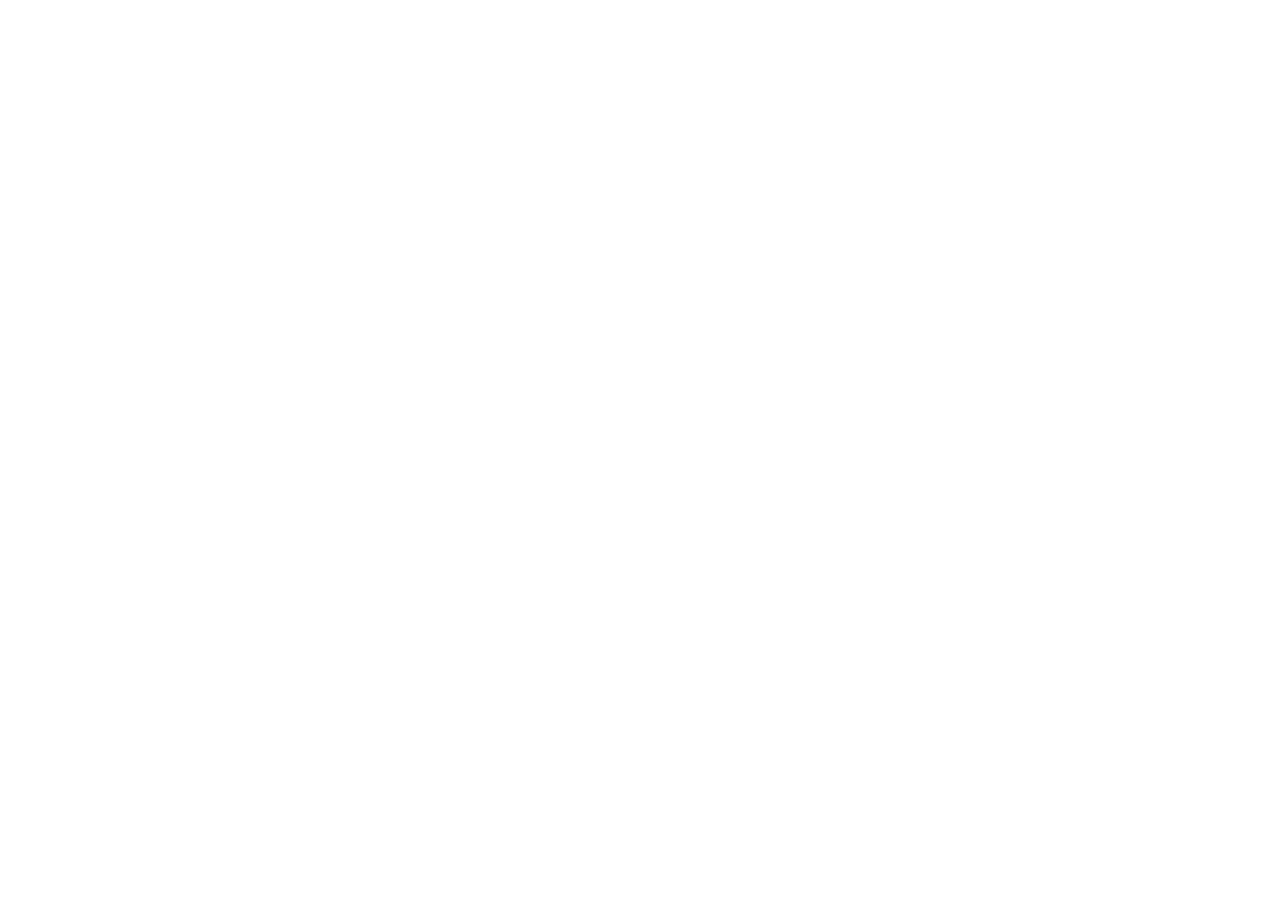
==== js-snack-1/index.html @ 1b691c2e "first commit" ====
<!DOCTYPE html>
<html lang="en">
<head>
    <meta charset="UTF-8">
    <meta name="viewport" content="width=device-width, initial-scale=1.0">
    <title>Document</title>
</head>
<body>
    
</body>
</html>
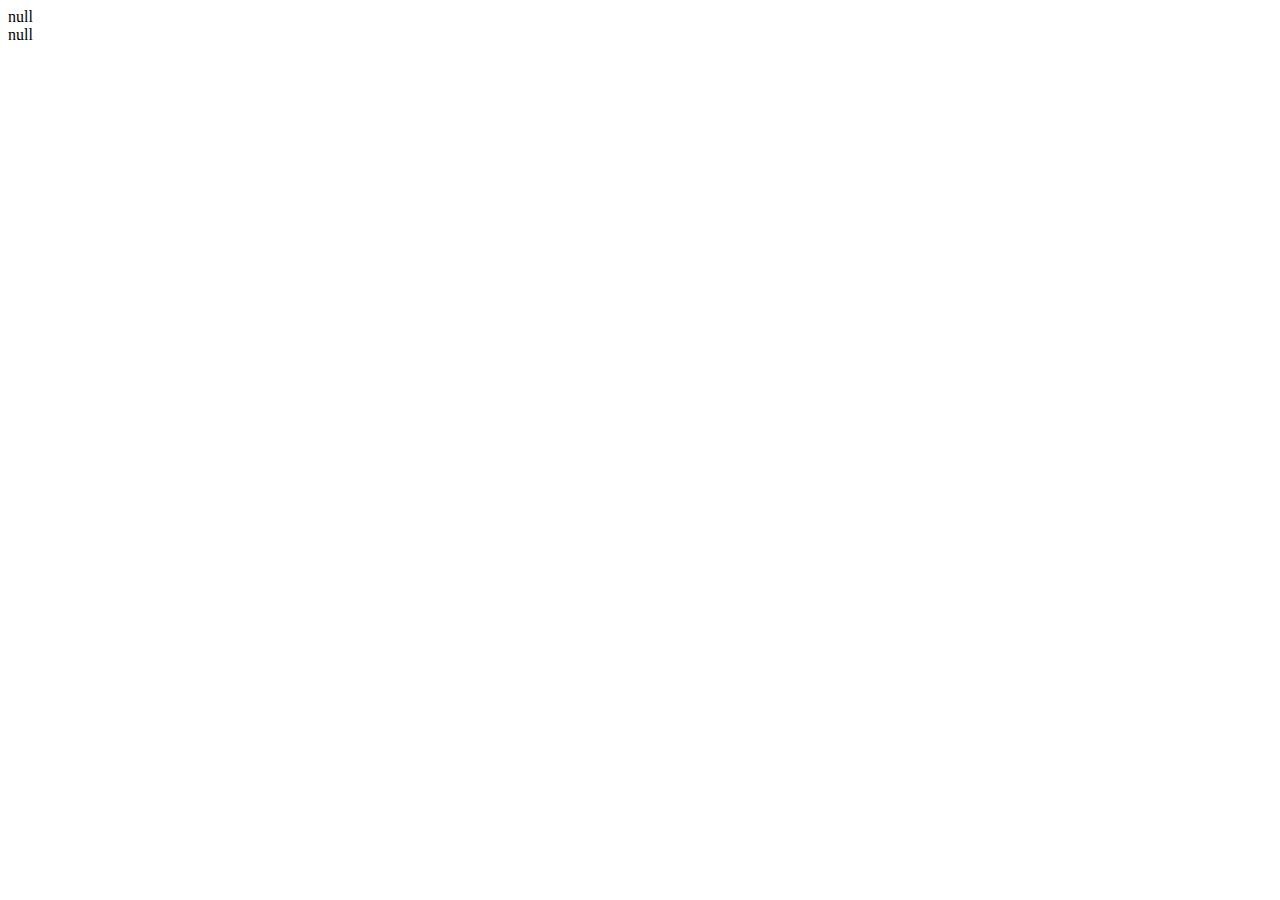
==== commit 9aa2a4ca: "snack-1 completo(senza css)" ====
--- a/js-snack-1/index.html
+++ b/js-snack-1/index.html
@@ -3,9 +3,12 @@
 <head>
     <meta charset="UTF-8">
     <meta name="viewport" content="width=device-width, initial-scale=1.0">
-    <title>Document</title>
+    <title>Snack-1</title>
 </head>
 <body>
     
+    <div id="words"></div>
+
+    <script type="text/javascript" src="script.js"></script>
 </body>
 </html>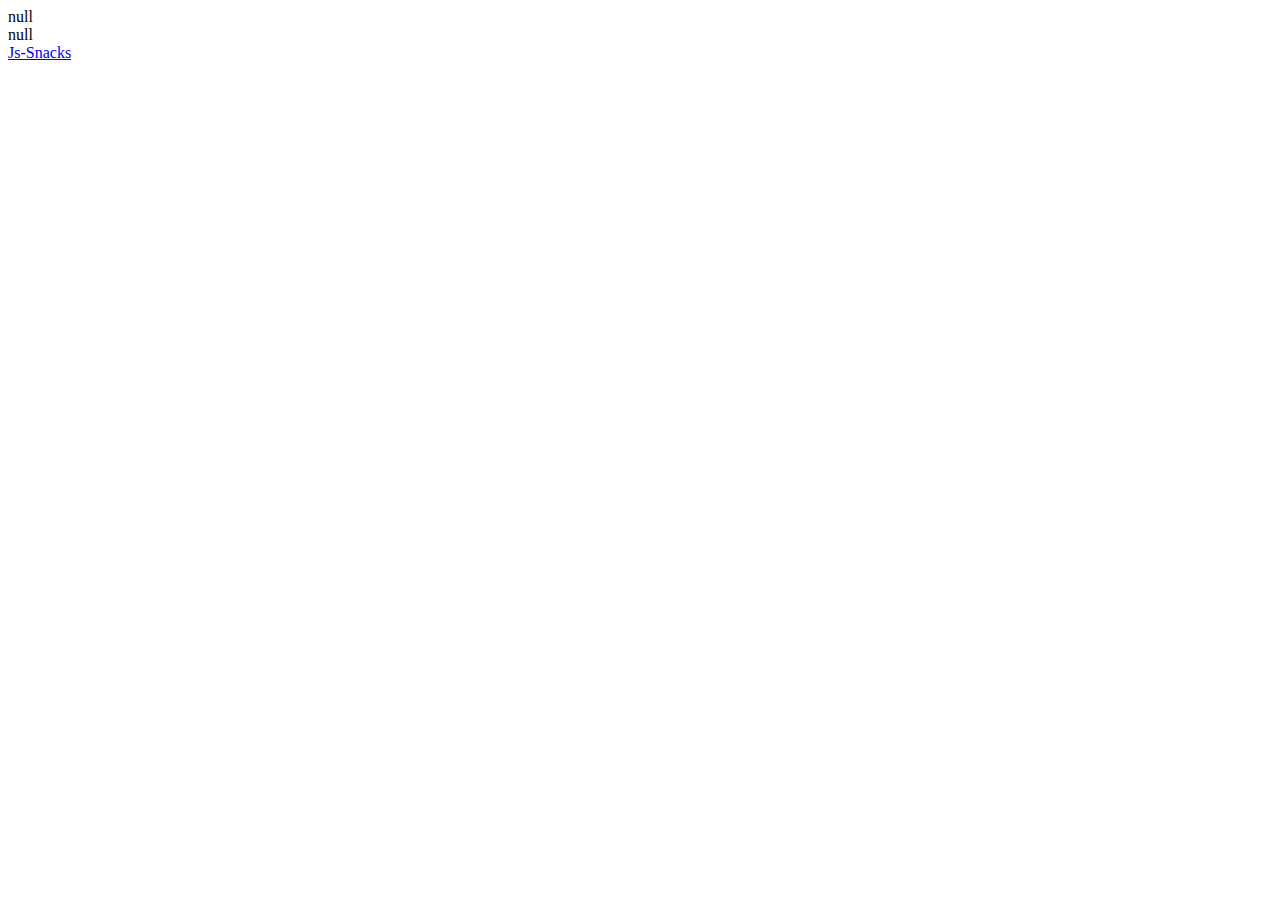
==== commit ecfeb179: "esercizi completi e rivisti. css per pagina con links. bonus fatti. (manca css agli snacks)." ====
--- a/js-snack-1/index.html
+++ b/js-snack-1/index.html
@@ -9,6 +9,11 @@
     
     <div id="words"></div>
 
+
+    
+    <div>
+        <a href="\js-jsnacks-blocco-1\index.html">Js-Snacks</a>
+    </div>
     <script type="text/javascript" src="script.js"></script>
 </body>
 </html>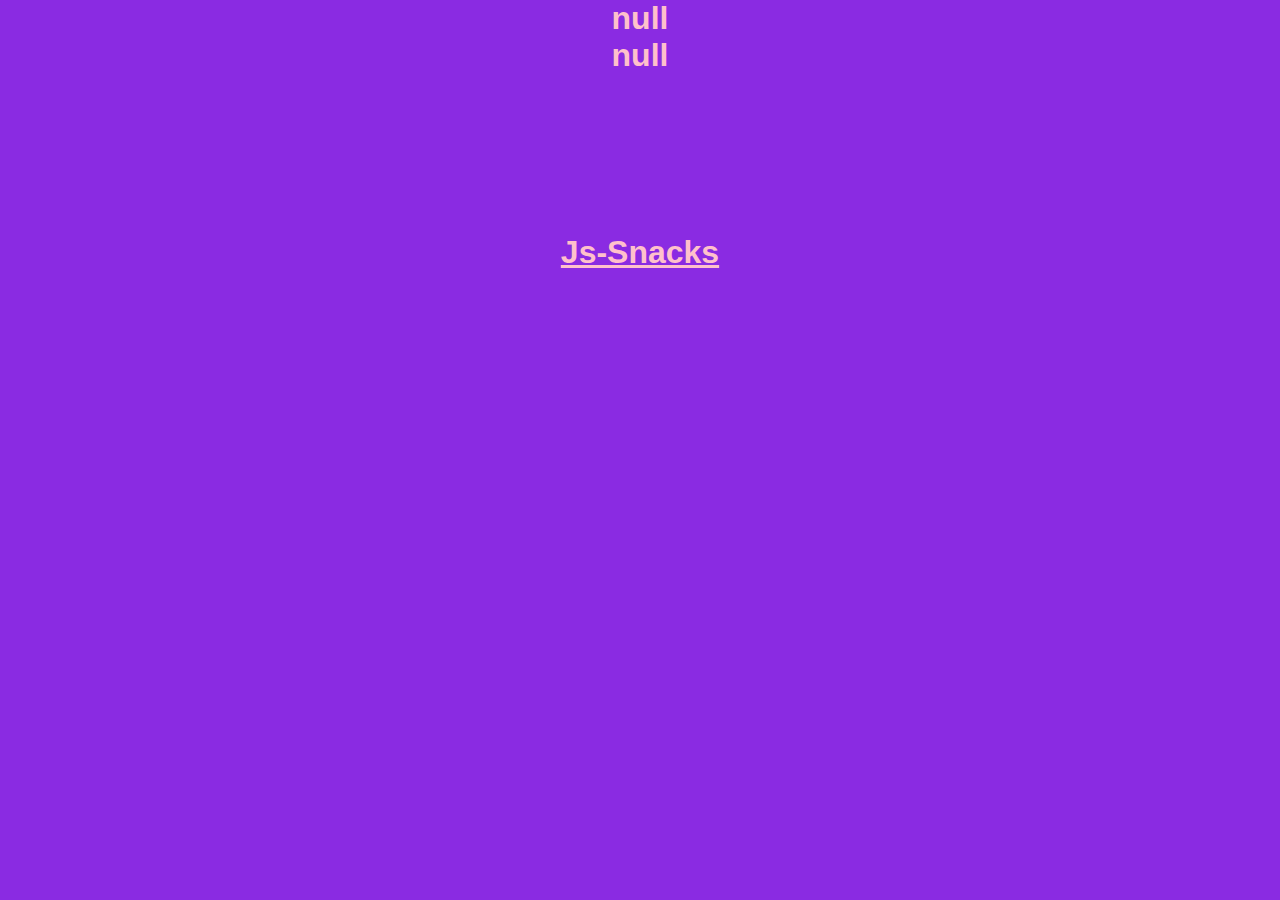
==== commit fd2cb8b8: "esrcizi completi e stilizzati." ====
--- a/js-snack-1/index.html
+++ b/js-snack-1/index.html
@@ -3,17 +3,20 @@
 <head>
     <meta charset="UTF-8">
     <meta name="viewport" content="width=device-width, initial-scale=1.0">
+    <link rel="stylesheet" href="style.css">
     <title>Snack-1</title>
 </head>
 <body>
     
+    <div class="container">
     <div id="words"></div>
-
+    </div>
 
     
-    <div>
+    <div class="container">
         <a href="\js-jsnacks-blocco-1\index.html">Js-Snacks</a>
     </div>
+
     <script type="text/javascript" src="script.js"></script>
 </body>
 </html>--- a/js-snack-1/style.css
+++ b/js-snack-1/style.css
@@ -0,0 +1,31 @@
+* {
+    margin: 0;
+    padding: 0;
+    box-sizing: 0;
+    background-color: blueviolet;
+    font-family: sans-serif;
+    font-weight: bold;
+}
+
+.container {
+    display: flex;
+    text-align: center;
+    justify-content: center;
+    align-items: center;
+    gap: 80px;
+    width: 100%;
+}
+
+#words {
+    color: pink;
+    font-size: xx-large;
+}
+
+a {
+    width: 16,667%;
+    color: pink;
+    font-size: xx-large;
+    margin-bottom: 200px;
+    margin-top: 160px;
+}
+
